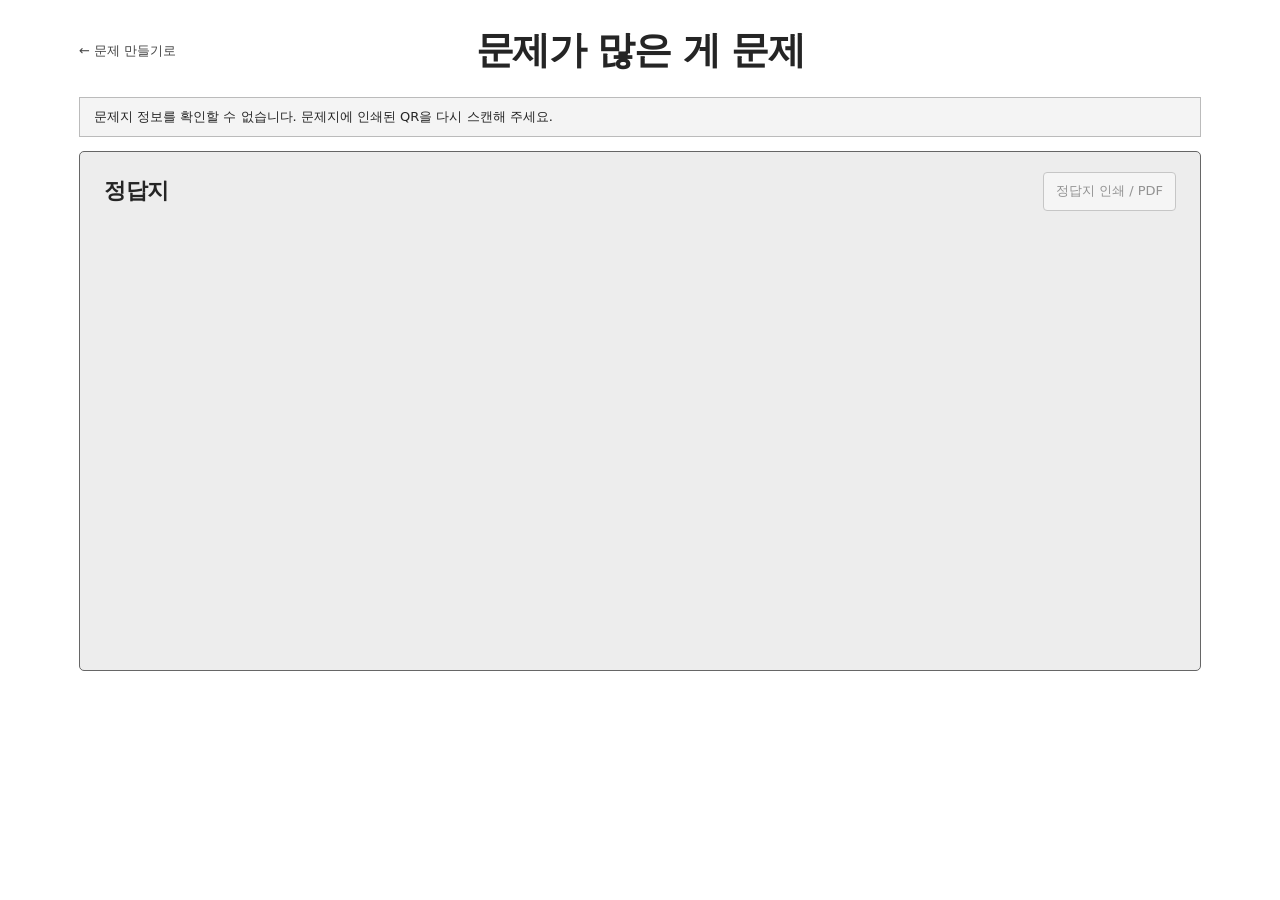
==== answer.html @ b7d700ce "Add files via upload" ====
<!doctype html>
<html lang="ko">
<head><meta charset="utf-8"><meta name="viewport" content="width=device-width,initial-scale=1"><meta name="robots" content="noindex,nofollow"><title>TMM 연산 정답지 | 문제가 많은 게 문제</title><link rel="stylesheet" href="./styles.css"></head>
<body class="answer-page">
 <main class="site">
  <header class="header"><a href="./index.html" class="menu-trigger">← 문제 만들기로</a><h1>문제가 많은 게 문제</h1><div></div></header>
  <div id="error" class="alert" hidden></div>
  <section class="preview" aria-labelledby="answerTitle"><div class="preview-heading"><h2 id="answerTitle">정답지</h2><div class="preview-tools"><button class="tool" id="printAnswers" type="button">정답지 인쇄 / PDF</button></div></div><div id="sheets" class="papers"></div></section>
 </main>
 <div id="printMount" aria-hidden="true"></div>
 <script src="./generator.js"></script><script src="./answers.js"></script>
</body>
</html>
---- styles.css ----
:root{color-scheme:light;--ink:#252525;--border:#777;--paper:#fff;--soft:#ededed}
*{box-sizing:border-box}
[hidden]{display:none!important}
body{margin:0;background:#fff;color:var(--ink);font-family:'Malgun Gothic','Apple SD Gothic Neo',system-ui,sans-serif;line-height:1.4;font-size:15px}
button,input{font:inherit;color:inherit}
button{cursor:pointer}
button:disabled{opacity:.45;cursor:not-allowed}
button:focus-visible,input:focus-visible{outline:2px solid #444;outline-offset:2px}
.site{max-width:1170px;margin:0 auto;padding:24px 24px 80px}
.header{display:grid;grid-template-columns:1fr auto 1fr;align-items:center;gap:14px;padding-bottom:20px}
.header h1{margin:0;text-align:center;font-size:clamp(23px,3vw,38px);font-weight:800;letter-spacing:-1.4px;white-space:nowrap}
.brand-text{color:inherit;text-decoration:none}
.menu-trigger{border:0;background:transparent;padding:7px 0;display:flex;align-items:center;gap:11px;width:max-content;font-size:13px;color:#444;text-decoration:none}
.hamburger{font-size:25px;line-height:1}
.header-note{justify-self:end;color:#888;font-size:12px}
.builder{border:1px solid #555;border-radius:5px;padding:20px 22px 16px;display:grid;grid-template-columns:minmax(0,1fr) 240px;gap:24px 28px;margin-bottom:17px}
.builder-left{min-width:0}
.expression{min-height:55px;border:1px solid #909090;border-radius:5px;padding:12px 15px;display:flex;align-items:center;overflow-wrap:anywhere;font-size:19px;margin-bottom:10px}
.key-row{display:grid;gap:9px;margin-bottom:9px}
.key-row.numbers,.key-row.operators{grid-template-columns:repeat(4,minmax(0,1fr))}
.key-row.actions{grid-template-columns:1.2fr 1fr 1fr;margin-bottom:0}
.key{border:1px solid #a0a0a0;border-radius:4px;background:linear-gradient(#fff,#f3f3f3);min-height:43px;padding:8px 7px;font-size:14px;font-weight:600;word-break:keep-all}
.key:hover:not(:disabled){background:#e7e7e7;border-color:#666}
.key.operator{font-size:23px;font-weight:400}
.key.primary{background:#333;border-color:#333;color:#fff}
.key.primary:hover:not(:disabled){background:#555}
.builder-right{border-left:1px solid #ddd;padding-left:25px;min-width:0;display:flex;flex-direction:column;gap:8px}
.control-title{font-weight:700;font-size:16px}
.builder-right>input{height:44px;width:100%;padding:8px 12px;border:1px solid #aaa;border-radius:4px;font-size:18px}
.difficulty-field,.order-controls{border:0;padding:0;margin:0;min-width:0}
.difficulty-field{margin-top:7px}
.difficulty-field legend,.setting-title,.order-controls legend{font-size:14px;font-weight:700;margin-bottom:9px}
.difficulty-group{display:grid;grid-template-columns:repeat(3,minmax(0,1fr));gap:7px}
.difficulty-wrapper{position:relative;min-width:0}
.difficulty-button{width:100%;border:1px solid #999;border-radius:4px;background:white;min-height:38px;font-weight:650}
.difficulty-button.selected{background:#333;color:white;border-color:#333}
.difficulty-button:hover{border-color:#333}
.tooltip{display:none;position:absolute;top:calc(100% + 9px);left:0;min-width:275px;max-width:300px;width:max-content;padding:12px 14px;border:1px solid #777;border-radius:5px;box-shadow:0 4px 17px #0002;background:#fff;color:#222;z-index:15;font-size:12px;line-height:1.7}
.tooltip strong{display:block;margin-bottom:4px;font-size:13px}
.tooltip span{display:block;white-space:nowrap}
.difficulty-wrapper:last-child .tooltip{left:auto;right:0}
.difficulty-wrapper:is(:hover,:focus-within) .tooltip{display:block}
.hint{font-size:11px;color:#777;margin:8px 0 0}
.page-setting{border-top:1px solid #ddd;padding-top:12px;margin-top:5px}
.layout-fields{display:flex;align-items:end;gap:7px}
.layout-fields label{flex:1;min-width:0;color:#555;font-size:12px}
.layout-fields input{display:block;width:100%;height:36px;border:1px solid #aaa;border-radius:4px;font-size:16px;padding:5px 8px;margin-top:3px}
.layout-fields>span{padding-bottom:8px}
.caption{font-size:12px;line-height:1.6;color:#777;margin:8px 0 0}
.composition{grid-column:1/-1;border-top:1px solid #d4d4d4;padding-top:14px}
.composition-heading{display:flex;align-items:center;justify-content:space-between;gap:10px;margin-bottom:8px}
.composition-heading h2{font-size:16px;margin:0;font-weight:750}
.composition-heading span{color:#555;font-size:13px}
.type-list{display:flex;flex-direction:column;gap:7px}
.empty-msg{margin:0;background:#f7f7f7;color:#888;padding:12px 14px;font-size:13px}
.type-row{display:flex;align-items:center;gap:12px;border:1px solid #ddd;border-radius:4px;padding:9px 12px;min-width:0}
.type-formula{flex:1;min-width:0;overflow-wrap:anywhere;font-size:13px}
.type-level{border:1px solid #aaa;border-radius:3px;padding:2px 10px;font-size:12px;flex:none}
.type-quantity{font-size:12px;white-space:nowrap;display:flex;align-items:center;gap:5px;color:#555}
.type-quantity input{width:60px;border:1px solid #aaa;border-radius:3px;padding:5px 4px;font-size:13px}
.type-remove{background:#fff;border:1px solid #bbb;border-radius:3px;padding:5px 9px;font-size:12px}
.composition-footer{display:flex;align-items:center;justify-content:space-between;gap:15px;margin-top:13px}
.order-controls{display:flex;gap:12px;flex-wrap:wrap;align-items:center}
.order-controls legend{font-size:12px;margin-bottom:4px}
.order-controls label{font-size:13px;white-space:nowrap}
.order-controls input{accent-color:#333}
.generate-button{min-width:210px}
.alert{background:#f4f4f4;border:1px solid #bbb;padding:10px 14px;font-size:13px;margin:0 0 14px}
.preview{border:1px solid #666;border-radius:5px;background:var(--soft);padding:20px 24px 36px;min-height:520px}
.preview-heading{display:flex;justify-content:space-between;align-items:center;gap:12px;margin-bottom:16px}
.preview-heading h2{font-size:22px;font-weight:750;letter-spacing:-.5px;margin:0}
.preview-tools{display:flex;gap:8px;flex-wrap:wrap}
.tool{border:1px solid #999;border-radius:4px;background:#fff;padding:9px 12px;font-size:13px}
.tool:hover:not(:disabled){background:#f7f7f7}
.papers{display:flex;flex-direction:column;align-items:center;gap:25px}
.paper{width:min(100%,794px);aspect-ratio:210/297;background:var(--paper);box-shadow:0 3px 16px #0002;display:flex;flex-direction:column;padding:clamp(19px,3vw,49px) clamp(15px,3vw,45px) 19px;position:relative}
.paper-header{min-height:17%;display:flex;flex-direction:column;flex:none}
.paper-header h3{text-align:center;font-weight:750;font-size:clamp(15px,2.5vw,25px);margin:0 0 15px}
.paper-details{display:grid;grid-template-columns:minmax(0,1fr) auto 95px;align-items:start;gap:14px}
.paper-template{font-size:clamp(9px,1.22vw,13px);line-height:1.55;display:flex;gap:7px;align-items:start;min-width:0;overflow-wrap:anywhere}
.paper-key{font-weight:700;white-space:nowrap}
.student-name{font-size:clamp(9px,1.25vw,14px);white-space:nowrap}
.name-line{display:inline-block;width:80px;border-bottom:1px solid #444;height:.95em;vertical-align:baseline}
.qr-box{width:85px;height:85px;justify-self:end;margin-top:-5px}
.qr-box svg{display:block;width:100%;height:100%}
.question-grid{flex:1;min-height:0;display:grid;grid-template-columns:repeat(var(--cols,2),minmax(0,1fr));grid-template-rows:repeat(var(--rows,10),minmax(0,1fr));gap:1px 13px}
.question{min-width:0;display:flex;align-items:center;gap:7px;font-size:clamp(9px,1.3vw,var(--problem-font,16px));line-height:1.5;overflow-wrap:anywhere}
.question-number{flex:none}
.question-expression{min-width:0}
.answer-line{display:inline-block;width:clamp(23px,4vw,65px);border-bottom:1px solid #333;vertical-align:baseline;height:.9em;margin:0 2px}
.answer-value{font-weight:750}
.paper-foot{text-align:center;margin-top:8px;font-size:11px;color:#777}
.drawer-bg{position:fixed;inset:0;background:#0004;z-index:20}
.drawer{position:fixed;top:0;left:0;bottom:0;width:min(320px,88vw);padding:24px;background:#fff;box-shadow:4px 0 15px #0002;z-index:21}
.drawer-top{display:flex;justify-content:space-between;align-items:center;margin-bottom:24px}
.drawer-top button{border:0;background:none;font-size:23px}
.drawer nav{display:flex;flex-direction:column}
.drawer nav button{border:0;background:none;border-bottom:1px solid #e4e4e4;text-align:left;padding:15px 4px;font-size:14px}
.drawer nav button:first-child{font-weight:700}
.drawer nav small{display:block;color:#888;margin-top:3px}
.drawer-help{font-size:12px;color:#777;margin-top:25px}
.answer-page .preview{margin-top:10px}
.answer-page .header-note,.answer-page .paper .qr-box{display:none}
#printMount{display:none}
@media(max-width:800px){.site{padding:17px 12px 42px}.builder{grid-template-columns:1fr;gap:14px;padding:15px}.builder-right{border-left:0;border-top:1px solid #ddd;padding:14px 0 0;display:grid;grid-template-columns:minmax(90px,1fr) minmax(160px,2fr);gap:8px 12px;align-items:center}.builder-right>.control-title{grid-column:1;grid-row:1;font-size:14px}.builder-right>input{grid-column:1;grid-row:2}.difficulty-field{grid-column:2;grid-row:1/3;margin:0}.page-setting{grid-column:1/-1}.header h1{font-size:clamp(18px,3.5vw,29px)}.header-note{font-size:10px}.preview{padding:12px 9px 22px}.paper{padding:clamp(12px,3vw,22px)}.paper-details{grid-template-columns:minmax(0,1fr) auto 65px;gap:7px}.qr-box{width:58px;height:58px}.name-line{width:52px}.question{font-size:clamp(8px,2vw,var(--problem-font,16px));gap:3px}.answer-line{width:clamp(17px,4vw,40px)}.paper-header h3{margin-bottom:9px}.paper-header{min-height:19%}.tooltip{min-width:220px}.type-row{flex-wrap:wrap}}
@media(max-width:490px){.header{grid-template-columns:34px 1fr 14px}.header-note,.menu-label{display:none}.header h1{white-space:normal;font-size:20px}.key-row{gap:5px;margin-bottom:6px}.key{font-size:11px;min-height:39px;padding:4px 3px}.key.operator{font-size:19px}.expression{font-size:14px;min-height:45px}.builder{padding:12px}.preview-heading{flex-wrap:wrap}.preview-heading h2{font-size:18px}.paper-header h3{font-size:13px}.paper-template,.student-name{font-size:8px}.paper-details{grid-template-columns:minmax(0,1fr) auto 42px;gap:3px}.paper-key{display:none}.qr-box{width:40px;height:40px}.name-line{width:30px}.paper-header{min-height:22%}.question{font-size:8px}.question-grid{gap:0 3px}.question-number{font-size:inherit}.answer-line{width:15px}.paper-foot{font-size:8px}.composition-footer{flex-direction:column;align-items:stretch}.generate-button{width:100%}.type-row{gap:7px}.type-formula{flex-basis:100%}.tooltip{min-width:190px;font-size:11px}.tooltip span{white-space:normal}}
@media print{
 @page{size:A4 portrait;margin:0}
 html,body{margin:0!important;padding:0!important;background:white!important;-webkit-print-color-adjust:exact;print-color-adjust:exact}
 .site,.drawer,.drawer-bg{display:none!important}
 #printMount{display:block!important}
 .paper{width:210mm!important;height:297mm!important;max-height:297mm!important;min-height:297mm!important;aspect-ratio:auto!important;box-shadow:none!important;break-after:page;page-break-after:always;padding:13mm 14mm 11mm!important}
 .paper:last-child{break-after:auto;page-break-after:auto}
 .paper-header{min-height:45mm!important}
 .paper-header h3{font-size:17pt!important;margin:0 0 7mm!important}
 .paper-details{grid-template-columns:minmax(0,1fr) auto 28mm!important;gap:5mm!important}
 .paper-template,.student-name{font-size:10pt!important}
 .paper-key{display:inline!important}
 .name-line{width:20mm!important}
 .qr-box{width:26mm!important;height:26mm!important;margin-top:-2mm!important}
 .question-grid{gap:0 3mm!important}
 .question{font-size:min(11pt,var(--problem-font,16px))!important;line-height:1.5!important}
 .answer-line{width:15mm!important;border-bottom:0.3mm solid #333!important}
 .paper-foot{font-size:8pt!important}
}
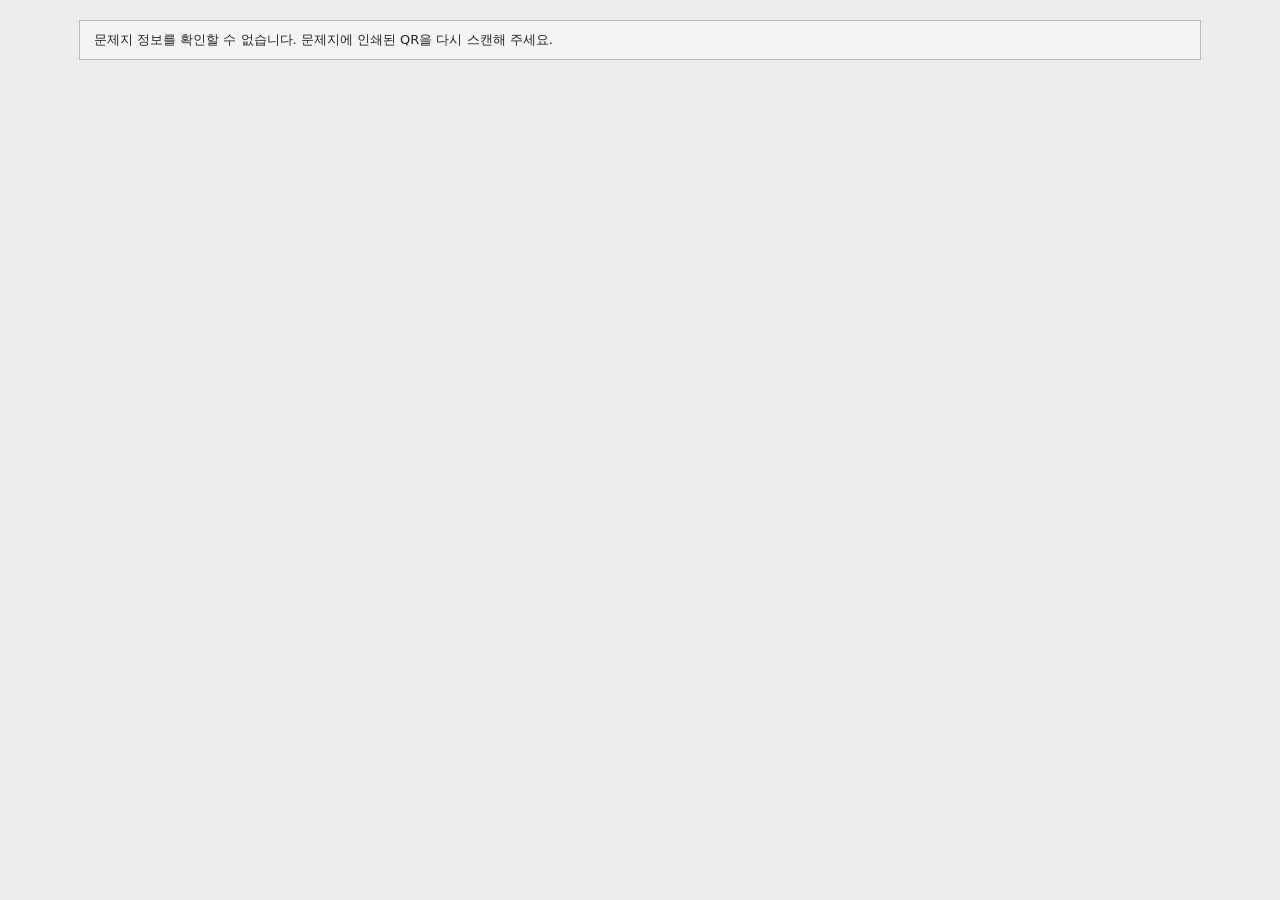
==== commit ecdeb6be: "Add files via upload" ====
--- a/answer.html
+++ b/answer.html
@@ -1,13 +1,338 @@
 <!doctype html>
 <html lang="ko">
-<head><meta charset="utf-8"><meta name="viewport" content="width=device-width,initial-scale=1"><meta name="robots" content="noindex,nofollow"><title>TMM 연산 정답지 | 문제가 많은 게 문제</title><link rel="stylesheet" href="./styles.css"></head>
+<head><meta charset="utf-8"><meta name="viewport" content="width=device-width,initial-scale=1">
+ <meta name="tmm-build" content="2026-10-21-answer-only-v1"><meta name="robots" content="noindex,nofollow"><title>TMM 연산 정답지 | 문제가 많은 게 문제</title><style>
+:root{color-scheme:light;--ink:#252525;--border:#777;--paper:#fff;--soft:#ededed}
+*{box-sizing:border-box}
+[hidden]{display:none!important}
+body{margin:0;background:#fff;color:var(--ink);font-family:'Malgun Gothic','Apple SD Gothic Neo',system-ui,sans-serif;line-height:1.4;font-size:15px}
+button,input{font:inherit;color:inherit}
+button{cursor:pointer}
+button:disabled{opacity:.45;cursor:not-allowed}
+button:focus-visible,input:focus-visible{outline:2px solid #444;outline-offset:2px}
+.site{max-width:1170px;margin:0 auto;padding:24px 24px 80px}
+.header{display:grid;grid-template-columns:1fr auto 1fr;align-items:center;gap:14px;padding-bottom:20px}
+.header h1{margin:0;text-align:center;font-size:clamp(23px,3vw,38px);font-weight:800;letter-spacing:-1.4px;white-space:nowrap}
+.brand-text{color:inherit;text-decoration:none}
+.menu-trigger{border:0;background:transparent;padding:7px 0;display:flex;align-items:center;gap:11px;width:max-content;font-size:13px;color:#444;text-decoration:none}
+.hamburger{font-size:25px;line-height:1}
+.header-note{justify-self:end;color:#888;font-size:12px}
+.builder{border:1px solid #555;border-radius:5px;padding:20px 22px 16px;display:grid;grid-template-columns:minmax(0,1fr) 240px;gap:24px 28px;margin-bottom:17px}
+.builder-left{min-width:0}
+.expression{min-height:55px;border:1px solid #909090;border-radius:5px;padding:12px 15px;display:flex;align-items:center;overflow-wrap:anywhere;font-size:19px;margin-bottom:10px}
+.key-row{display:grid;gap:9px;margin-bottom:9px}
+.key-row.numbers,.key-row.operators{grid-template-columns:repeat(4,minmax(0,1fr))}
+.key-row.actions{grid-template-columns:1.2fr 1fr 1fr;margin-bottom:0}
+.key{border:1px solid #a0a0a0;border-radius:4px;background:linear-gradient(#fff,#f3f3f3);min-height:43px;padding:8px 7px;font-size:14px;font-weight:600;word-break:keep-all}
+.key:hover:not(:disabled){background:#e7e7e7;border-color:#666}
+.key.operator{font-size:23px;font-weight:400}
+.key.primary{background:#333;border-color:#333;color:#fff}
+.key.primary:hover:not(:disabled){background:#555}
+.builder-right{border-left:1px solid #ddd;padding-left:25px;min-width:0;display:flex;flex-direction:column;gap:8px}
+.control-title{font-weight:700;font-size:16px}
+.builder-right>input{height:44px;width:100%;padding:8px 12px;border:1px solid #aaa;border-radius:4px;font-size:18px}
+.difficulty-field,.order-controls{border:0;padding:0;margin:0;min-width:0}
+.difficulty-field{margin-top:7px}
+.difficulty-field legend,.setting-title,.order-controls legend{font-size:14px;font-weight:700;margin-bottom:9px}
+.difficulty-group{display:grid;grid-template-columns:repeat(3,minmax(0,1fr));gap:7px}
+.difficulty-wrapper{position:relative;min-width:0}
+.difficulty-button{width:100%;border:1px solid #999;border-radius:4px;background:white;min-height:38px;font-weight:650}
+.difficulty-button.selected{background:#333;color:white;border-color:#333}
+.difficulty-button:hover{border-color:#333}
+.tooltip{display:none;position:absolute;top:calc(100% + 9px);left:0;min-width:275px;max-width:300px;width:max-content;padding:12px 14px;border:1px solid #777;border-radius:5px;box-shadow:0 4px 17px #0002;background:#fff;color:#222;z-index:15;font-size:12px;line-height:1.7}
+.tooltip strong{display:block;margin-bottom:4px;font-size:13px}
+.tooltip span{display:block;white-space:nowrap}
+.difficulty-wrapper:last-child .tooltip{left:auto;right:0}
+.difficulty-wrapper:hover .tooltip,.difficulty-button:focus-visible + .tooltip{display:block}
+.hint{font-size:11px;color:#777;margin:8px 0 0}
+.page-setting{border-top:1px solid #ddd;padding-top:12px;margin-top:5px}
+.layout-fields{display:flex;align-items:end;gap:7px}
+.layout-fields label{flex:1;min-width:0;color:#555;font-size:12px}
+.layout-fields input{display:block;width:100%;height:36px;border:1px solid #aaa;border-radius:4px;font-size:16px;padding:5px 8px;margin-top:3px}
+.layout-fields>span{padding-bottom:8px}
+.caption{font-size:12px;line-height:1.6;color:#777;margin:8px 0 0}
+.composition{grid-column:1/-1;border-top:1px solid #d4d4d4;padding-top:14px}
+.composition-heading{display:flex;align-items:center;justify-content:space-between;gap:10px;margin-bottom:8px}
+.composition-heading h2{font-size:16px;margin:0;font-weight:750}
+.composition-heading span{color:#555;font-size:13px}
+.type-list{display:flex;flex-direction:column;gap:7px}
+.empty-msg{margin:0;background:#f7f7f7;color:#888;padding:12px 14px;font-size:13px}
+.type-row{display:flex;align-items:center;gap:12px;border:1px solid #ddd;border-radius:4px;padding:9px 12px;min-width:0}
+.type-formula{flex:1;min-width:0;overflow-wrap:anywhere;font-size:13px}
+.type-level{border:1px solid #aaa;border-radius:3px;padding:2px 10px;font-size:12px;flex:none}
+.type-quantity{font-size:12px;white-space:nowrap;display:flex;align-items:center;gap:5px;color:#555}
+.type-quantity input{width:60px;border:1px solid #aaa;border-radius:3px;padding:5px 4px;font-size:13px}
+.type-remove{background:#fff;border:1px solid #bbb;border-radius:3px;padding:5px 9px;font-size:12px}
+.composition-footer{display:flex;align-items:center;justify-content:space-between;gap:15px;margin-top:13px}
+.order-controls{display:flex;gap:12px;flex-wrap:wrap;align-items:center}
+.order-controls legend{font-size:12px;margin-bottom:4px}
+.order-controls label{font-size:13px;white-space:nowrap}
+.order-controls input{accent-color:#333}
+.generate-button{min-width:210px}
+.alert{background:#f4f4f4;border:1px solid #bbb;padding:10px 14px;font-size:13px;margin:0 0 14px}
+.preview{border:1px solid #666;border-radius:5px;background:var(--soft);padding:20px 24px 36px;min-height:520px}
+.preview-heading{display:flex;justify-content:space-between;align-items:center;gap:12px;margin-bottom:16px}
+.preview-heading h2{font-size:22px;font-weight:750;letter-spacing:-.5px;margin:0}
+.preview-tools{display:flex;gap:8px;flex-wrap:wrap}
+.tool{border:1px solid #999;border-radius:4px;background:#fff;padding:9px 12px;font-size:13px}
+.tool:hover:not(:disabled){background:#f7f7f7}
+.papers{display:flex;flex-direction:column;align-items:center;gap:25px}
+.paper{width:min(100%,794px);aspect-ratio:210/297;background:var(--paper);box-shadow:0 3px 16px #0002;display:flex;flex-direction:column;padding:clamp(19px,3vw,49px) clamp(15px,3vw,45px) 19px;position:relative}
+.paper-header{min-height:14%;display:flex;flex-direction:column;flex:none}
+.paper-header h3{text-align:center;font-weight:750;font-size:clamp(15px,2.5vw,25px);margin:0 0 15px}
+.paper-details{display:grid;grid-template-columns:minmax(0,1fr) auto 95px;align-items:start;gap:14px}
+.paper-template{font-size:clamp(9px,1.22vw,13px);line-height:1.55;display:flex;gap:7px;align-items:start;min-width:0;overflow-wrap:anywhere}
+.paper-key{font-weight:700;white-space:nowrap}
+.student-name{font-size:clamp(9px,1.25vw,14px);white-space:nowrap}
+.name-line{display:inline-block;width:118px;border-bottom:1px solid #444;height:.95em;vertical-align:baseline}
+.qr-box{width:85px;height:85px;justify-self:end;margin-top:-5px}
+.qr-box svg{display:block;width:100%;height:100%}
+.question-grid{flex:1;min-height:0;display:grid;grid-template-columns:repeat(var(--cols,2),minmax(0,1fr));grid-template-rows:repeat(var(--rows,10),minmax(0,1fr));gap:1px 13px;padding-bottom:2.5%}
+.question{min-width:0;display:flex;align-items:center;gap:7px;font-size:clamp(9px,1.3vw,var(--problem-font,16px));line-height:1.5;overflow-wrap:anywhere}
+.question-number{flex:0 0 2.1em;font-weight:800;font-variant-numeric:tabular-nums}
+.question-expression{min-width:0;flex:1}
+.answer-line{display:block;flex:0 0 var(--answer-width,72px);width:var(--answer-width,72px);border-bottom:1px solid #333;height:.9em;margin:0 2px 0 auto}
+.answer-value{font-weight:750;min-width:var(--answer-width,72px);text-align:center;margin-left:auto}
+.paper-foot{text-align:center;margin-top:8px;font-size:11px;color:#777}
+.drawer-bg{position:fixed;inset:0;background:#0004;z-index:20}
+.drawer{position:fixed;top:0;left:0;bottom:0;width:min(320px,88vw);padding:24px;background:#fff;box-shadow:4px 0 15px #0002;z-index:21}
+.drawer-top{display:flex;justify-content:space-between;align-items:center;margin-bottom:24px}
+.drawer-top button{border:0;background:none;font-size:23px}
+.drawer nav{display:flex;flex-direction:column}
+.drawer nav button{border:0;background:none;border-bottom:1px solid #e4e4e4;text-align:left;padding:15px 4px;font-size:14px}
+.drawer nav button:first-child{font-weight:700}
+.drawer nav small{display:block;color:#888;margin-top:3px}
+.drawer-help{font-size:12px;color:#777;margin-top:25px}
+.answer-page .preview{margin-top:0;border:0;background:transparent;padding:0;min-height:0}
+.answer-page .site{padding-top:20px}
+.answer-page{background:#ededed}
+.answer-page .header-note,.answer-page .paper .qr-box{display:none}
+#printMount{display:none}
+@media(max-width:800px){.site{padding:17px 12px 42px}.builder{grid-template-columns:1fr;gap:14px;padding:15px}.builder-right{border-left:0;border-top:1px solid #ddd;padding:14px 0 0;display:grid;grid-template-columns:minmax(90px,1fr) minmax(160px,2fr);gap:8px 12px;align-items:center}.builder-right>.control-title{grid-column:1;grid-row:1;font-size:14px}.builder-right>input{grid-column:1;grid-row:2}.difficulty-field{grid-column:2;grid-row:1/3;margin:0}.page-setting{grid-column:1/-1}.header h1{font-size:clamp(18px,3.5vw,29px)}.header-note{font-size:10px}.preview{padding:12px 9px 22px}.paper{padding:clamp(12px,3vw,22px)}.paper-details{grid-template-columns:minmax(0,1fr) auto 65px;gap:7px}.qr-box{width:58px;height:58px}.name-line{width:70px}.question{font-size:clamp(8px,2vw,var(--problem-font,16px));gap:3px}.answer-line{flex-basis:clamp(17px,4vw,40px);width:clamp(17px,4vw,40px)}.paper-header h3{margin-bottom:9px}.paper-header{min-height:17%}.tooltip{min-width:220px}.type-row{flex-wrap:wrap}}
+@media(max-width:490px){.header{grid-template-columns:34px 1fr 14px}.header-note,.menu-label{display:none}.header h1{white-space:normal;font-size:20px}.key-row{gap:5px;margin-bottom:6px}.key{font-size:11px;min-height:39px;padding:4px 3px}.key.operator{font-size:19px}.expression{font-size:14px;min-height:45px}.builder{padding:12px}.preview-heading{flex-wrap:wrap}.preview-heading h2{font-size:18px}.paper-header h3{font-size:13px}.paper-template,.student-name{font-size:8px}.paper-details{grid-template-columns:minmax(0,1fr) auto 42px;gap:3px}.paper-key{display:none}.qr-box{width:40px;height:40px}.name-line{width:40px}.paper-header{min-height:19%}.question{font-size:8px}.question-grid{gap:0 3px}.question-number{font-size:inherit}.answer-line{flex-basis:15px;width:15px}.paper-foot{font-size:8px}.composition-footer{flex-direction:column;align-items:stretch}.generate-button{width:100%}.type-row{gap:7px}.type-formula{flex-basis:100%}.tooltip{min-width:190px;font-size:11px}.tooltip span{white-space:normal}}
+@media print{
+ @page{size:A4 portrait;margin:0}
+ html,body{margin:0!important;padding:0!important;background:white!important;-webkit-print-color-adjust:exact;print-color-adjust:exact}
+ .site,.drawer,.drawer-bg{display:none!important}
+ #printMount{display:block!important}
+ .paper{width:210mm!important;height:297mm!important;max-height:297mm!important;min-height:297mm!important;aspect-ratio:auto!important;box-shadow:none!important;break-after:page;page-break-after:always;padding:13mm 14mm 11mm!important}
+ .paper:last-child{break-after:auto;page-break-after:auto}
+ .paper-header{min-height:38mm!important}
+ .paper-header h3{font-size:17pt!important;margin:0 0 7mm!important}
+ .paper-details{grid-template-columns:minmax(0,1fr) auto 28mm!important;gap:5mm!important}
+ .paper-template,.student-name{font-size:10pt!important}
+ .paper-key{display:inline!important}
+ .name-line{width:30mm!important}
+ .qr-box{width:26mm!important;height:26mm!important;margin-top:-2mm!important}
+ .question-grid{gap:0 3mm!important;padding-bottom:6mm!important}
+ .question{font-size:min(11pt,var(--problem-font,16px))!important;line-height:1.5!important}
+ .answer-line{flex-basis:var(--answer-print,20mm)!important;width:var(--answer-print,20mm)!important;border-bottom:0.3mm solid #333!important}
+ .paper-foot{font-size:8pt!important}
+}
+
+/* Keep the builder compact even when a browser restores values or font metrics differ. */
+.builder{align-items:start}
+.builder-right{align-self:start}
+.composition{align-self:start}
+.difficulty-field{min-width:0}
+.difficulty-field legend{padding:0}
+.difficulty-wrapper{isolation:isolate}
+.difficulty-wrapper:hover{z-index:18}
+.difficulty-wrapper .tooltip{pointer-events:none}
+@media(max-width:800px){.builder-right{align-self:auto}}
+
+</style></head>
 <body class="answer-page">
- <main class="site">
-  <header class="header"><a href="./index.html" class="menu-trigger">← 문제 만들기로</a><h1>문제가 많은 게 문제</h1><div></div></header>
+ <main class="site" aria-label="정답지">
   <div id="error" class="alert" hidden></div>
-  <section class="preview" aria-labelledby="answerTitle"><div class="preview-heading"><h2 id="answerTitle">정답지</h2><div class="preview-tools"><button class="tool" id="printAnswers" type="button">정답지 인쇄 / PDF</button></div></div><div id="sheets" class="papers"></div></section>
+  <section class="preview" aria-label="정답이 표시된 문제지"><div id="sheets" class="papers"></div></section>
  </main>
  <div id="printMount" aria-hidden="true"></div>
- <script src="./generator.js"></script><script src="./answers.js"></script>
+ <script>
+(function (root) {
+ 'use strict';
+ const OP = {p:'+',m:'−',x:'×',d:'÷'};
+ const NUM = {'1':'한 자리 수','2':'두 자리 수','3':'세 자리 수','4':'네 자리 수'};
+ const DIFFICULTY={low:'하',mid:'중',high:'상'};
+ const VALID=/^[1-4](?:[pmxd][1-4])*$/;
+ function parseTemplate(s){
+   if(typeof s!=='string'||s.length>400||!VALID.test(s))return null;
+   return Array.from(s,c=>({type:NUM[c]?'number':'operator',value:c}));
+ }
+ function labelTemplate(s){
+   if(typeof s!=='string'||s.length>400||!/^[1-4](?:[pmxd][1-4])*(?:[pmxd])?$/.test(s))return '';
+   return Array.from(s,c=>NUM[c]||OP[c]).join(' ');
+ }
+ function seededRandom(seed){
+   let a=seed>>>0;
+   return ()=>{a=(a+0x6D2B79F5)>>>0;let t=Math.imul(a^(a>>>15),1|a);t^=t+Math.imul(t^(t>>>7),61|t);return ((t^(t>>>14))>>>0)/4294967296;};
+ }
+ function addCarry(a,b){
+   let carries=0,carry=0;
+   while(a||b||carry){const sum=a%10+b%10+carry;carry=sum>=10?1:0;carries+=carry;a=Math.floor(a/10);b=Math.floor(b/10);}
+   return carries;
+ }
+ function subBorrow(a,b){
+   let borrow=0,total=0;
+   while(a||b||borrow){const left=a%10-borrow,right=b%10;borrow=left<right?1:0;total+=borrow;a=Math.floor(a/10);b=Math.floor(b/10);}
+   return total;
+ }
+ function mulCarry(a,b){
+   let total=0;
+   for(const digit of String(b)){
+     let carry=0,v=a,k=Number(digit);
+     while(v){const product=v%10*k+carry;carry=Math.floor(product/10);if(carry>0)total++;v=Math.floor(v/10);}
+   }
+   return total;
+ }
+ function divCarry(a,b){
+   let n=0,partial=0,started=false;
+   const digits=String(a);
+   for(let i=0;i<digits.length;i++){
+     partial=partial*10+Number(digits[i]);
+     if(partial>=b)started=true;
+     if(!started)continue;
+     const q=Math.floor(partial/b);
+     partial-=q*b;
+     if(i<digits.length-1&&partial>0)n++;
+   }
+   return n;
+ }
+ function evaluateWithDifficulty(values,ops){
+   const v=[values[0]],stack=[];
+   const priority={p:1,m:1,x:2,d:2};
+   let steps=0;
+   function apply(){
+     const op=stack.pop(),b=v.pop(),a=v.pop();
+     if(a===undefined||b===undefined)return false;
+     let result,work;
+     if(op==='p'){result=a+b;work=addCarry(a,b);}
+     if(op==='m'){result=a-b;if(result<0)return false;work=subBorrow(a,b);}
+     if(op==='x'){result=a*b;work=mulCarry(a,b);}
+     if(op==='d'){if(b===0||a%b!==0)return false;result=a/b;work=divCarry(a,b);}
+     if(!Number.isSafeInteger(result)||result<0||result>1000000000)return false;
+     steps+=work;v.push(result);return true;
+   }
+   for(let i=0;i<ops.length;i++){
+     const op=ops[i];
+     while(stack.length&&priority[stack[stack.length-1]]>=priority[op])if(!apply())return null;
+     stack.push(op);v.push(values[i+1]);
+   }
+   while(stack.length)if(!apply())return null;
+   return {answer:v[0],difficulty:steps===0?'low':steps===1?'mid':'high'};
+ }
+ function validSpec(s){return !!s&&!!parseTemplate(s.template)&&s.template.length>=3&&!!DIFFICULTY[s.difficulty]&&Number.isInteger(s.count)&&s.count>=1&&s.count<=200;}
+ function generateBundle(specs,seed,order='group'){
+   if(!Array.isArray(specs)||specs.length<1||specs.length>20||specs.some(s=>!validSpec(s))||!Number.isInteger(seed)||seed<0||seed>4294967295||!['group','shuffle'].includes(order))return {problems:[],error:'문제 구성 정보가 올바르지 않습니다.'};
+   const total=specs.reduce((sum,s)=>sum+s.count,0);
+   if(total>200)return {problems:[],error:'전체 문제 수는 최대 200문제입니다.'};
+   const rand=seededRandom(seed);
+   const seen=new Set(),problems=[];
+   for(const spec of specs){
+     const tokens=parseTemplate(spec.template);
+     const digits=tokens.filter(t=>t.type==='number').map(t=>Number(t.value));
+     const ops=tokens.filter(t=>t.type==='operator').map(t=>t.value);
+     const made=[];
+     const maxAttempts=Math.max(12000,Math.min(65000,spec.count*800));
+     for(let attempt=0;attempt<maxAttempts&&made.length<spec.count;attempt++){
+       const vals=digits.map(n=>{const min=10**(n-1);return min+Math.floor(rand()*(9*min));});
+       const calc=evaluateWithDifficulty(vals,ops);
+       if(!calc||calc.difficulty!==spec.difficulty)continue;
+       const expression=vals.map((n,i)=>i===0?String(n):`${OP[ops[i-1]]} ${n}`).join(' ');
+       if(seen.has(expression))continue;
+       seen.add(expression);
+       made.push({expression,answer:calc.answer});
+     }
+     if(made.length<spec.count)return {problems:[],error:`「${labelTemplate(spec.template)} · ${DIFFICULTY[spec.difficulty]}」 조건에 맞는 서로 다른 문제를 ${spec.count}개 만들 수 없습니다. 자릿수·난이도·문제 수를 조정해 주세요.`};
+     problems.push(...made);
+   }
+   if(order==='shuffle'){
+     for(let i=problems.length-1;i>0;i--){const j=Math.floor(rand()*(i+1));[problems[i],problems[j]]=[problems[j],problems[i]];}
+   }
+   return {problems,error:null};
+ }
+ function encodeSpecs(specs){return specs.map(s=>`${s.template}.${{low:'l',mid:'m',high:'h'}[s.difficulty]}.${s.count}`).join('~');}
+ function decodeSpecs(encoded){
+   if(typeof encoded!=='string'||encoded.length>3000)return null;
+   const level={l:'low',m:'mid',h:'high'};
+   const result=encoded.split('~').map(x=>{const p=x.split('.');if(p.length!==3)return null;return {template:p[0],difficulty:level[p[1]],count:Number(p[2])};});
+   return result.length>=1&&result.length<=20&&result.every(validSpec)&&result.reduce((a,b)=>a+b.count,0)<=200?result:null;
+ }
+ function answerUrl(specs,seed,layout,order){
+   const url=new URL('answer.html',document.baseURI);
+   url.search=new URLSearchParams({b:encodeSpecs(specs),s:String(seed),c:String(layout.cols),r:String(layout.rows),o:order}).toString();
+   return url.href;
+ }
+ function escapeHtml(s){return String(s).replace(/[&<>"']/g,c=>({'&':'&amp;','<':'&lt;','>':'&gt;','"':'&quot;',"'":'&#39;'}[c]));}
+ function drawQr(target,url){
+   if(!target||!root.QRCode)return false;
+   const qr=new root.QRCode(-1,0);qr.addData(url);qr.make();
+   const n=qr.getModuleCount(),commands=[];
+   for(let y=0;y<n;y++)for(let x=0;x<n;x++)if(qr.isDark(y,x))commands.push(`M${x+4} ${y+4}h1v1h-1z`);
+   target.innerHTML=`<svg viewBox="0 0 ${n+8} ${n+8}" xmlns="http://www.w3.org/2000/svg" role="img" aria-label="정답지 QR 코드" shape-rendering="crispEdges"><rect width="${n+8}" height="${n+8}" fill="#fff"/><path fill="#111" d="${commands.join('')}"/></svg>`;
+   return true;
+ }
+ function buildSheets(problems,opts){
+   const {withAnswers=false,qrUrl='',specs=[],layout={cols:2,rows:10}}=opts;
+   const cols=layout.cols,rows=layout.rows,perPage=cols*rows,total=Math.max(1,Math.ceil(problems.length/perPage));
+   const opNames={p:'덧셈',m:'뺄셈',x:'곱셈',d:'나눗셈'};
+   const usedOps=new Set(specs.flatMap(s=>Array.from(s.template).filter(c=>opNames[c])));
+   const summary=Object.keys(opNames).filter(c=>usedOps.has(c)).map(c=>opNames[c]).join(' · ')+' 연습';
+   const pages=[];
+   for(let page=0;page<total;page++){
+     const offset=page*perPage,subset=problems.slice(offset,offset+perPage);
+     const paper=document.createElement('section');paper.className='paper';paper.style.setProperty('--cols',cols);paper.style.setProperty('--rows',rows);
+     paper.style.setProperty('--problem-font',cols>=4?'12px':cols===3?'14px':'16px');
+     paper.style.setProperty('--answer-width',cols>=4?'33px':cols===3?'52px':cols===2?'78px':'100px');
+     paper.style.setProperty('--answer-print',cols>=4?'9mm':cols===3?'14mm':cols===2?'21mm':'27mm');
+     paper.setAttribute('aria-label',`${page+1}번째 A4 ${withAnswers?'정답지':'문제지'}`);
+     paper.innerHTML=`<div class="paper-header"><h3>문제가 많은 게 문제${withAnswers?' · 정답지':''}</h3><div class="paper-details"><div class="paper-template"><span>${escapeHtml(specs.length?summary:'연산 연습')}</span></div><div class="student-name">이름: <span class="name-line"></span></div><div class="qr-box" ${withAnswers||!qrUrl?'hidden':''}></div></div></div><div class="question-grid"></div><div class="paper-foot">${page+1} / ${total}</div>`;
+     const grid=paper.querySelector('.question-grid');
+     let useColumnGrouping=false;
+     if(opts.order==='group'&&cols>1&&rows>1&&subset.length){
+       let start=0;
+       const chunks=[];
+       for(const spec of specs){
+         const from=Math.max(start,offset),to=Math.min(start+spec.count,offset+perPage);
+         if(to>from)chunks.push(to-from);
+         start+=spec.count;
+       }
+       useColumnGrouping=chunks.length>0&&chunks.every(n=>n%rows===0);
+     }
+     subset.forEach((p,j)=>{
+       const line=document.createElement('div');line.className='question';
+       const final=withAnswers?`<strong class="answer-value">${p.answer.toLocaleString('ko-KR')}</strong>`:'<span class="answer-line" aria-label="정답칸"></span>';
+       line.innerHTML=`<span class="question-number">${offset+j+1}.</span><span class="question-expression">${escapeHtml(p.expression)} =</span>${final}`;
+       if(useColumnGrouping){line.style.gridColumn=String(Math.floor(j/rows)+1);line.style.gridRow=String(j%rows+1);}
+       grid.appendChild(line);
+     });
+     if(!withAnswers&&qrUrl){try{drawQr(paper.querySelector('.qr-box'),qrUrl);}catch(e){paper.querySelector('.qr-box').textContent='QR 표시 오류';}}
+     pages.push(paper);
+   }
+   return pages;
+ }
+ root.TMM={parseTemplate,labelTemplate,generateBundle,buildSheets,answerUrl,encodeSpecs,decodeSpecs};
+})(window);
+
+</script><script>
+(() => {
+ 'use strict';
+ const $=id=>document.getElementById(id);
+ const params=new URLSearchParams(location.search);
+ const specs=TMM.decodeSpecs(params.get('b'));
+ const seed=Number(params.get('s'));
+ const order=params.get('o')||'group';
+ const layout={cols:Number(params.get('c')),rows:Number(params.get('r'))};
+ function fail(msg){$('error').hidden=false;$('error').textContent=msg;$('sheets').replaceChildren();}
+ if(!specs||!params.has('s')||!Number.isInteger(seed)||seed<0||seed>4294967295||!['group','shuffle'].includes(order)||!Number.isInteger(layout.cols)||layout.cols<1||layout.cols>4||!Number.isInteger(layout.rows)||layout.rows<1||layout.rows>15){fail('문제지 정보를 확인할 수 없습니다. 문제지에 인쇄된 QR을 다시 스캔해 주세요.');return;}
+ const result=TMM.generateBundle(specs,seed,order);
+ if(result.error){fail('정답지를 불러오지 못했습니다. QR을 다시 스캔해 주세요.');return;}
+ const opts={withAnswers:true,specs,layout,order};
+ $('sheets').replaceChildren(...TMM.buildSheets(result.problems,opts));
+ $('printMount').replaceChildren(...TMM.buildSheets(result.problems,opts));
+ 
+})();
+
+</script>
 </body>
 </html>
